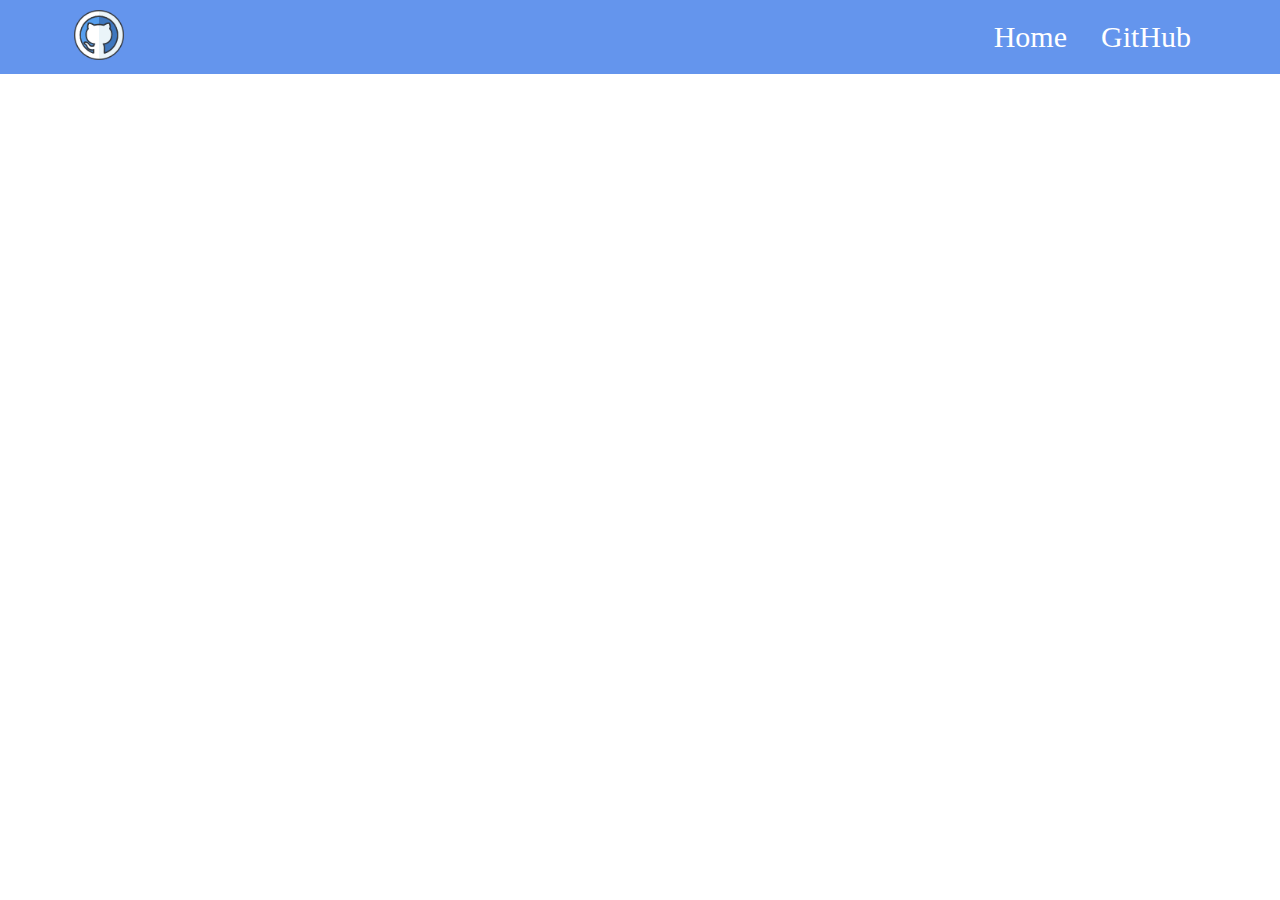
==== docs/index.html @ 2d5ddafa "criando o menu do projeto" ====
<!DOCTYPE html>
<html lang="pt-br">
  <head>
    <meta charset="UTF-8" />
    <meta http-equiv="X-UA-Compatible" content="IE=edge" />
    <meta name="viewport" content="width=device-width, initial-scale=1.0" />
    <link rel="stylesheet" href="style.css" />
    <title>Desafios Dio</title>
  </head>
  <body>
    <header class="cabecalho">
      <div class="container">
        <section class="imgCabecalho">
          <img class="logoSite" src="../img/image 42.png" alt="Logo GitHub" />
        </section>
        <section class="nav-link">
          <a class="link-nav" href="index.html">Home</a>
          <a class="link-nav" href="https://github.com/Mar-io20">GitHub</a>
        </section>
      </div>
    </header>
    
  </body>
</html>
---- docs/style.css ----
/* Header */
.cabecalho {
    background: cornflowerblue;
    margin: auto -8px auto -8px;
}
.container {
    display: flex;
    align-items: center;
    justify-content: space-between;
    margin: 0 5%;
    margin-top: -8px;
    padding: 10px;
}
.logoSite{
    width: 50px;
}
.link-nav{
    color: #fff;
    font-size: 30px;
    margin: 15px;
    text-decoration: none;
}

/* main */
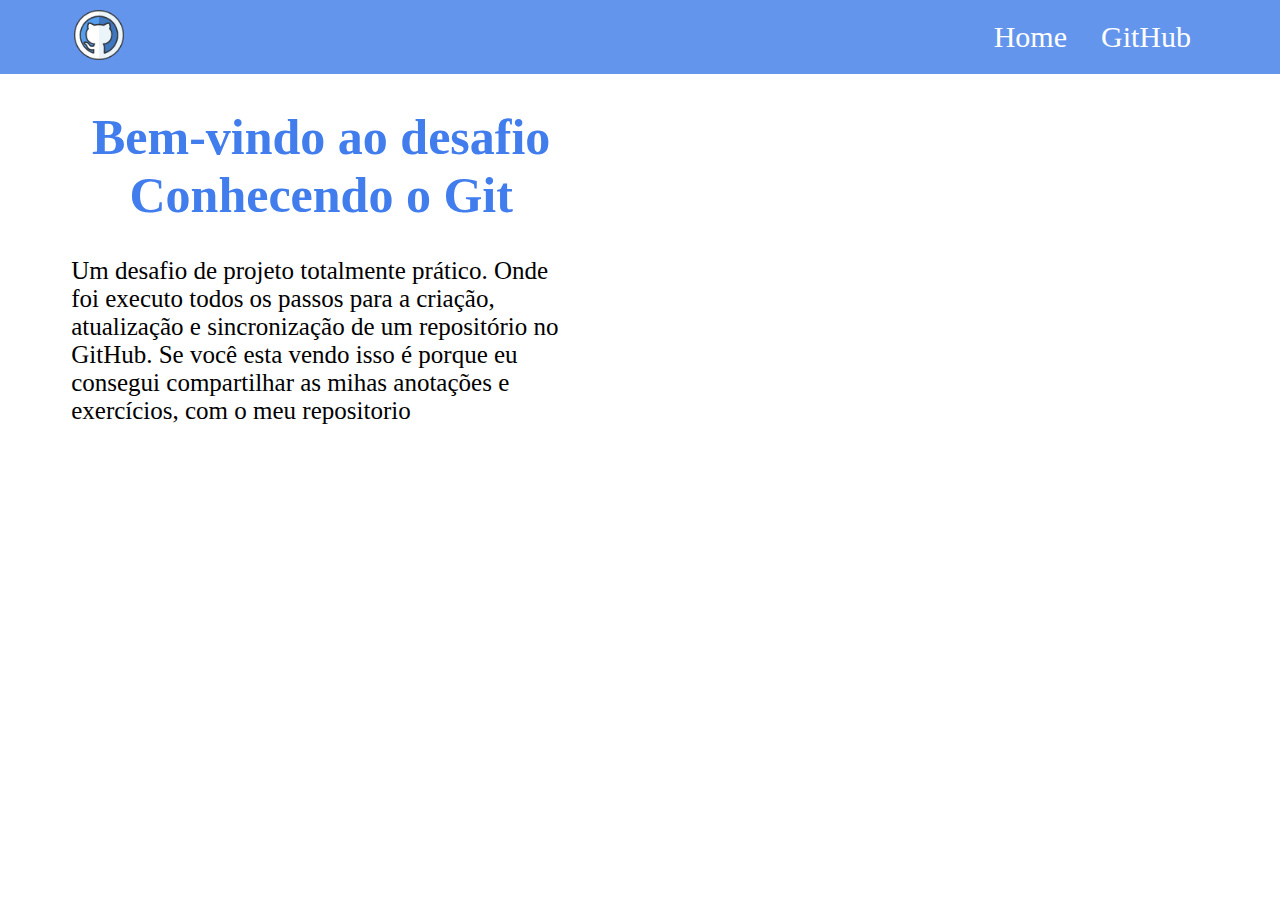
==== commit 13843aa3: "criando o primeiro paragrafo com cabecalho" ====
--- a/docs/index.html
+++ b/docs/index.html
@@ -1,24 +1,38 @@
 <!DOCTYPE html>
 <html lang="pt-br">
-  <head>
+
+<head>
     <meta charset="UTF-8" />
     <meta http-equiv="X-UA-Compatible" content="IE=edge" />
     <meta name="viewport" content="width=device-width, initial-scale=1.0" />
     <link rel="stylesheet" href="style.css" />
     <title>Desafios Dio</title>
-  </head>
-  <body>
+</head>
+
+<body>
     <header class="cabecalho">
-      <div class="container">
-        <section class="imgCabecalho">
-          <img class="logoSite" src="../img/image 42.png" alt="Logo GitHub" />
+        <div class="container">
+            <section class="imgCabecalho">
+                <img class="logoSite" src="../img/image 42.png" alt="Logo GitHub" />
+            </section>
+            <section class="nav-link">
+                <a class="link-nav" href="index.html">Home</a>
+                <a class="link-nav" href="https://github.com/Mar-io20">GitHub</a>
+            </section>
+        </div>
+    </header>
+    <main class="conteudo">
+        <section class="container-conteudo">
+            <section class="container-conteudo-textos">
+                <h1 class="titulo-projeto">Bem-vindo ao desafio Conhecendo o Git </h1>
+                <span class="texto-conteudo">
+                    Um desafio de projeto totalmente prático. Onde foi executo todos os passos para a criação,
+                    atualização e sincronização de um repositório no GitHub. Se você esta vendo isso é porque eu
+                    consegui compartilhar as mihas anotações e exercícios, com o meu repositorio
+            </section>
+            
         </section>
-        <section class="nav-link">
-          <a class="link-nav" href="index.html">Home</a>
-          <a class="link-nav" href="https://github.com/Mar-io20">GitHub</a>
-        </section>
-      </div>
-    </header>
-    
-  </body>
-</html>
+    </main>
+</body>
+
+</html>--- a/docs/style.css
+++ b/docs/style.css
@@ -1,25 +1,54 @@
 /* Header */
 .cabecalho {
-    background: cornflowerblue;
-    margin: auto -8px auto -8px;
+  background: #6495ed;
+  margin: auto -8px auto -8px;
 }
 .container {
-    display: flex;
-    align-items: center;
-    justify-content: space-between;
-    margin: 0 5%;
-    margin-top: -8px;
-    padding: 10px;
+  display: flex;
+  align-items: center;
+  justify-content: space-between;
+  margin: 0 5%;
+  margin-top: -8px;
+  padding: 10px;
 }
-.logoSite{
-    width: 50px;
+.logoSite {
+  width: 50px;
 }
-.link-nav{
-    color: #fff;
-    font-size: 30px;
-    margin: 15px;
-    text-decoration: none;
+.link-nav {
+  color: #fff;
+  font-size: 30px;
+  margin: 15px;
+  text-decoration: none;
 }
 
 /* main */
+.container-conteudo {
+  display: flex;
+  align-items: center;
+  justify-content: space-between;
+  margin: 0 5%;
+}
 
+.container-conteudo-textos {
+  display: flex;
+  flex-direction: column;
+  width: 500px;
+}
+
+.titulo-projeto {
+  font-size: 50px;
+  color: #417dec;
+
+  text-align: center;
+}
+
+.texto-conteudo {
+  font-size: 25px;
+}
+
+/* seção do desenho */
+
+.titulo-desenho {
+  align-items: center;
+  justify-content: center;
+}
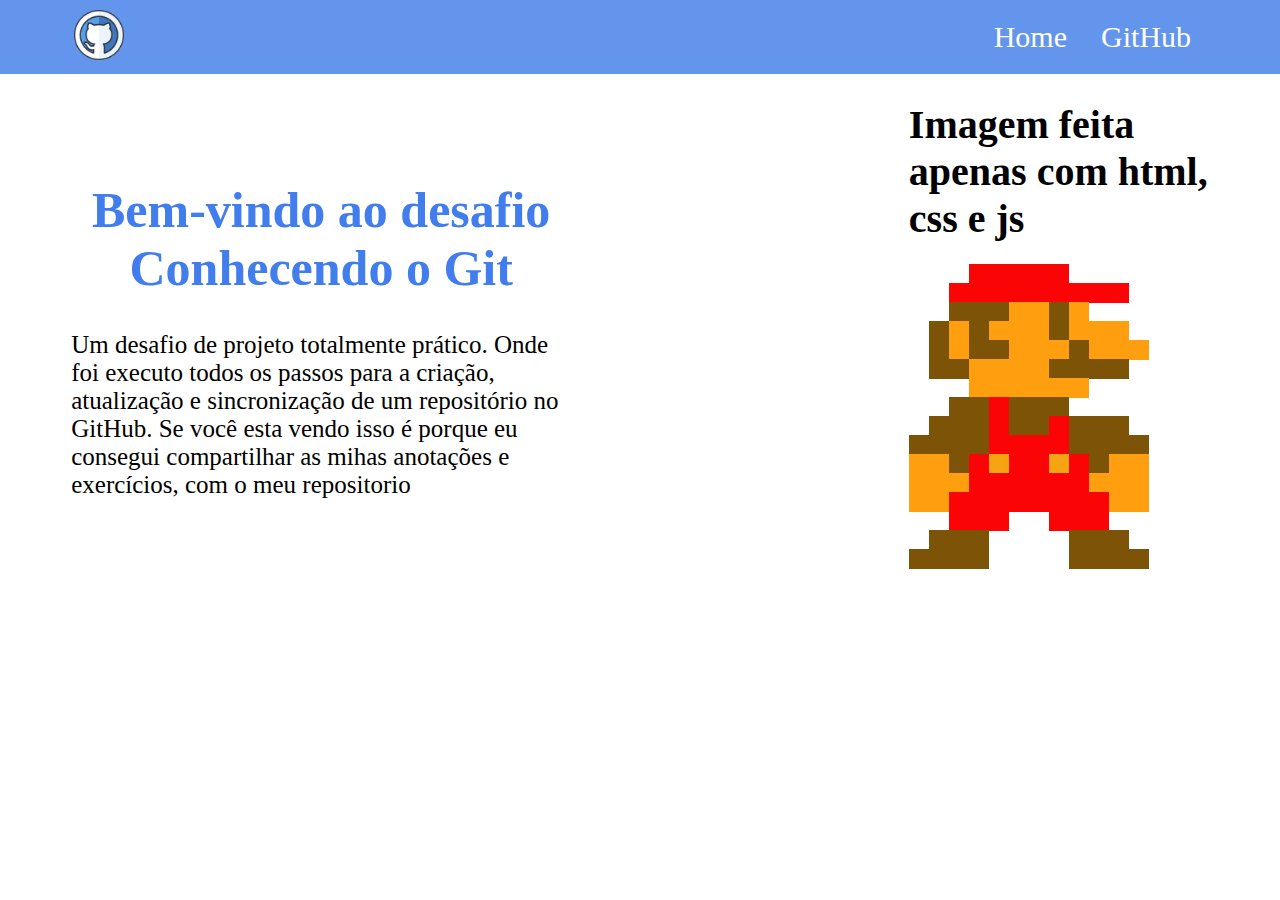
==== commit 0c4c0f6e: "desnho do mario com o conteudo da pagina" ====
--- a/docs/index.html
+++ b/docs/index.html
@@ -5,7 +5,8 @@
     <meta charset="UTF-8" />
     <meta http-equiv="X-UA-Compatible" content="IE=edge" />
     <meta name="viewport" content="width=device-width, initial-scale=1.0" />
-    <link rel="stylesheet" href="style.css" />
+    <link rel="stylesheet" href="../style/style.css" />
+    <link rel="stylesheet" href="../style/desenho.css">
     <title>Desafios Dio</title>
 </head>
 
@@ -30,9 +31,30 @@
                     atualização e sincronização de um repositório no GitHub. Se você esta vendo isso é porque eu
                     consegui compartilhar as mihas anotações e exercícios, com o meu repositorio
             </section>
-            
+            <section class="desenho-do-mario">
+                <h1 class="titulo-desenho">Imagem feita apenas com html, css e js</h1>
+                <div id="whois">
+                    wwwrrrrrwwwwj
+                    wwrrrrrrrrrwj
+                    wwbbboobowwwj
+                    wbobooobooowj
+                    wbobboooboooj
+                    wbboooobbbbwj
+                    wwwoooooowwwj
+                    wwbbrbbbwwwwj
+                    wbbbrbbrbbbwj
+                    bbbbrrrrbbbbj
+                    oobryrryrbooj
+                    ooorrrrrroooj
+                    oorrrrrrrrooj
+                    wwrrrwwrrrwwj
+                    wbbbwwwwbbbwj
+                    bbbbwwwwbbbbj
+                </div>
+            </section>
         </section>
     </main>
+    <script src="../code/mario-code.js"></script>
 </body>
 
 </html>--- a/style/style.css
+++ b/style/style.css
@@ -0,0 +1,57 @@
+/* Header */
+.cabecalho {
+  background: #6495ed;
+  margin: auto -8px auto -8px;
+}
+.container {
+  display: flex;
+  align-items: center;
+  justify-content: space-between;
+  margin: 0 5%;
+  margin-top: -8px;
+  padding: 10px;
+}
+.logoSite {
+  width: 50px;
+}
+.link-nav {
+  color: #fff;
+  font-size: 30px;
+  margin: 15px;
+  text-decoration: none;
+}
+
+/* main */
+.container-conteudo {
+  display: flex;
+  align-items: center;
+  justify-content: space-between;
+  margin: 0 5%;
+}
+
+.container-conteudo-textos {
+  display: flex;
+  flex-direction: column;
+  width: 500px;
+}
+
+.titulo-projeto {
+  font-size: 50px;
+  color: #417dec;
+
+  text-align: center;
+}
+
+.texto-conteudo {
+  font-size: 25px;
+}
+
+/* seção do desenho */
+.desenho-do-mario{
+  width: 300px;
+}
+.titulo-desenho {
+  align-items: center;
+  justify-content: center;
+  font-size: 40px;
+}
--- a/style/desenho.css
+++ b/style/desenho.css
@@ -0,0 +1,18 @@
+.w,.r,.b,.o,.y{
+    display: inline-block;
+    width: 20px;
+    height: 20px;
+    margin-top: -5px;
+}
+.r {
+    background: #FB0405;
+}
+.b {
+    background: #7d5307;
+}
+.o {
+    background: #ff9f10;
+}
+.y {
+    background: #f6a412;
+}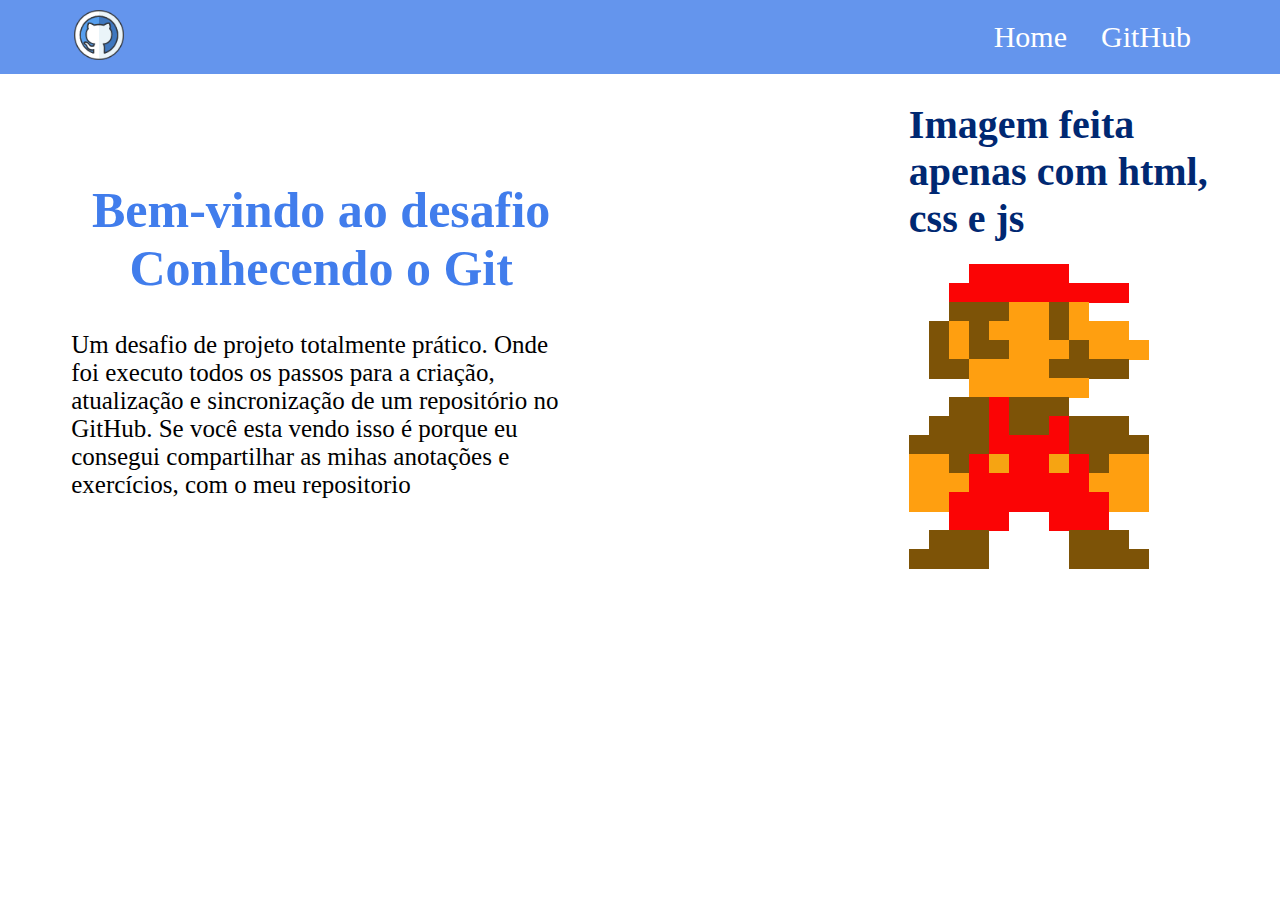
==== commit 0d7dea33: "correção de tamanho no titulo" ====
--- a/docs/index.html
+++ b/docs/index.html
@@ -14,7 +14,9 @@
     <header class="cabecalho">
         <div class="container">
             <section class="imgCabecalho">
-                <img class="logoSite" src="../img/image 42.png" alt="Logo GitHub" />
+                <a href="https://github.com/Mar-io20">
+                    <img class="logoSite" src="../img/image 42.png" alt="Logo GitHub" />
+                </a>
             </section>
             <section class="nav-link">
                 <a class="link-nav" href="index.html">Home</a>
--- a/style/style.css
+++ b/style/style.css
@@ -54,4 +54,5 @@
   align-items: center;
   justify-content: center;
   font-size: 40px;
+  color: #002872;
 }
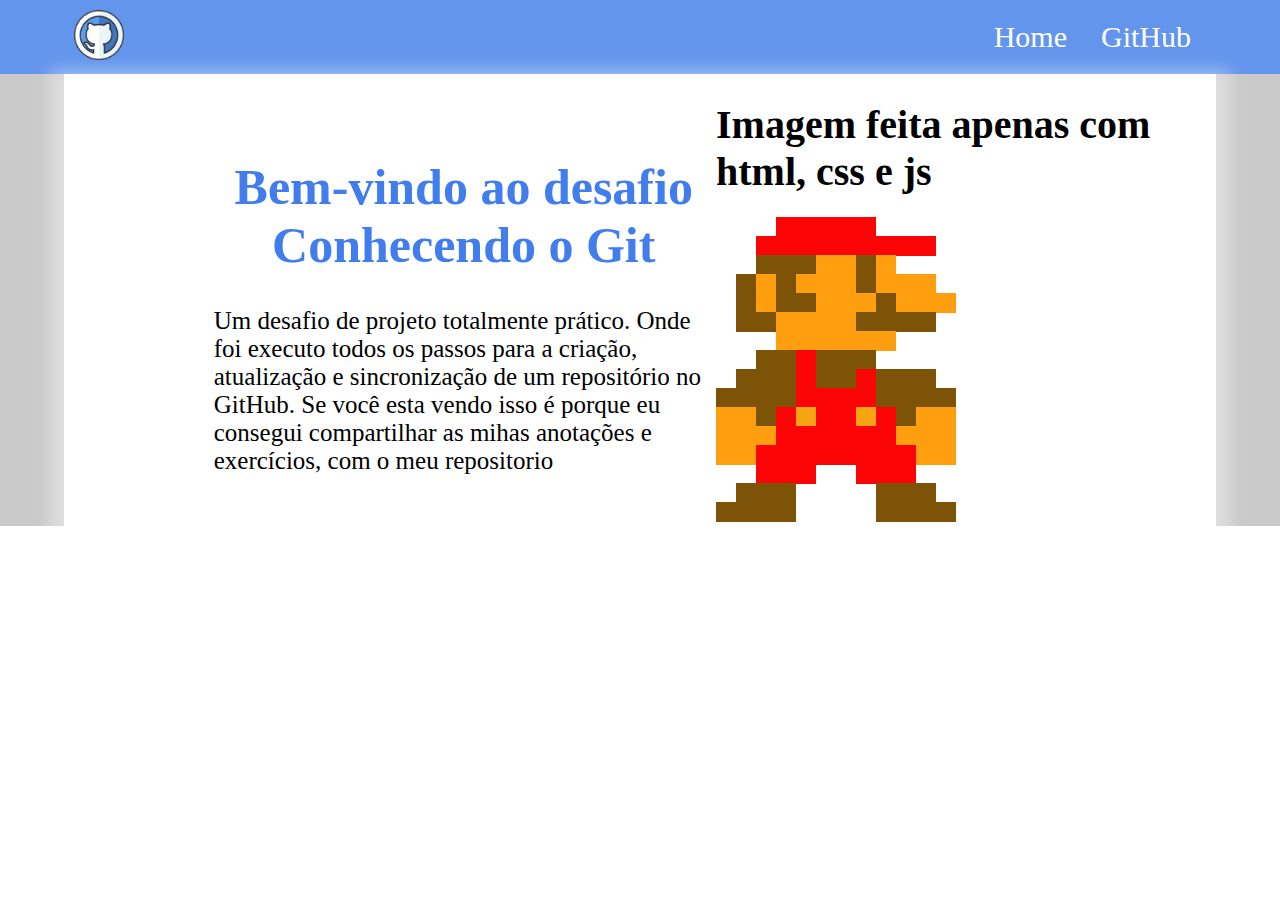
==== commit 55c80ee3: "Atualização para gh pages" ====
--- a/docs/index.html
+++ b/docs/index.html
@@ -5,8 +5,8 @@
     <meta charset="UTF-8" />
     <meta http-equiv="X-UA-Compatible" content="IE=edge" />
     <meta name="viewport" content="width=device-width, initial-scale=1.0" />
-    <link rel="stylesheet" href="../style/style.css" />
-    <link rel="stylesheet" href="../style/desenho.css">
+    <link rel="stylesheet" href="style.css" />
+    <link rel="stylesheet" href="desenho.css">
     <title>Desafios Dio</title>
 </head>
 
@@ -14,9 +14,7 @@
     <header class="cabecalho">
         <div class="container">
             <section class="imgCabecalho">
-                <a href="https://github.com/Mar-io20">
-                    <img class="logoSite" src="../img/image 42.png" alt="Logo GitHub" />
-                </a>
+                <img class="logoSite" src="../img/image 42.png" alt="Logo GitHub" />
             </section>
             <section class="nav-link">
                 <a class="link-nav" href="index.html">Home</a>
--- a/docs/style.css
+++ b/docs/style.css
@@ -0,0 +1,81 @@
+/* Header */
+.cabecalho {
+  background: #6495ed;
+  margin: auto -8px auto -8px;
+}
+.container {
+  display: flex;
+  align-items: center;
+  justify-content: space-between;
+  margin: 0 5%;
+  margin-top: -8px;
+  padding: 10px;
+}
+.logoSite {
+  width: 50px;
+}
+.link-nav {
+  color: #fff;
+  font-size: 30px;
+  margin: 15px;
+  text-decoration: none;
+}
+
+/* main */
+main {
+  background: rgb(202, 202, 202);
+  margin: 0 -8px;
+}
+.container-conteudo {
+  display: flex;
+  align-items: center;
+  justify-content: space-between;
+  margin: 0 5%;
+
+  background: #FFFFFF;
+box-shadow: 0px 10px 15px 14px rgba(255, 255, 255, 0.4);
+}
+
+.container-conteudo-textos {
+  display: flex;
+  flex-direction: column;
+  width: 500px;
+  margin-left: 13%;
+}
+
+.titulo-projeto {
+  font-size: 50px;
+  color: #417dec;
+
+  text-align: center;
+}
+
+.texto-conteudo {
+  font-size: 25px;
+}
+
+/* seção do desenho */
+.desenho-do-mario {
+  width: 500px;
+}
+.titulo-desenho {
+  align-items: center;
+  justify-content: center;
+  font-size: 40px;
+}
+
+@media (max-width: 1000px) {
+  .container-conteudo, .conteudo {
+    flex-direction: column;
+    text-align: center;
+  }
+
+  .container-conteudo-textos {
+    display: flex;
+    flex-direction: column;
+    width: 500px;
+    margin-left: 0;
+    
+  }
+
+}
--- a/docs/desenho.css
+++ b/docs/desenho.css
@@ -0,0 +1,18 @@
+.w,.r,.b,.o,.y{
+    display: inline-block;
+    width: 20px;
+    height: 20px;
+    margin-top: -5px;
+}
+.r {
+    background: #FB0405;
+}
+.b {
+    background: #7d5307;
+}
+.o {
+    background: #ff9f10;
+}
+.y {
+    background: #f6a412;
+}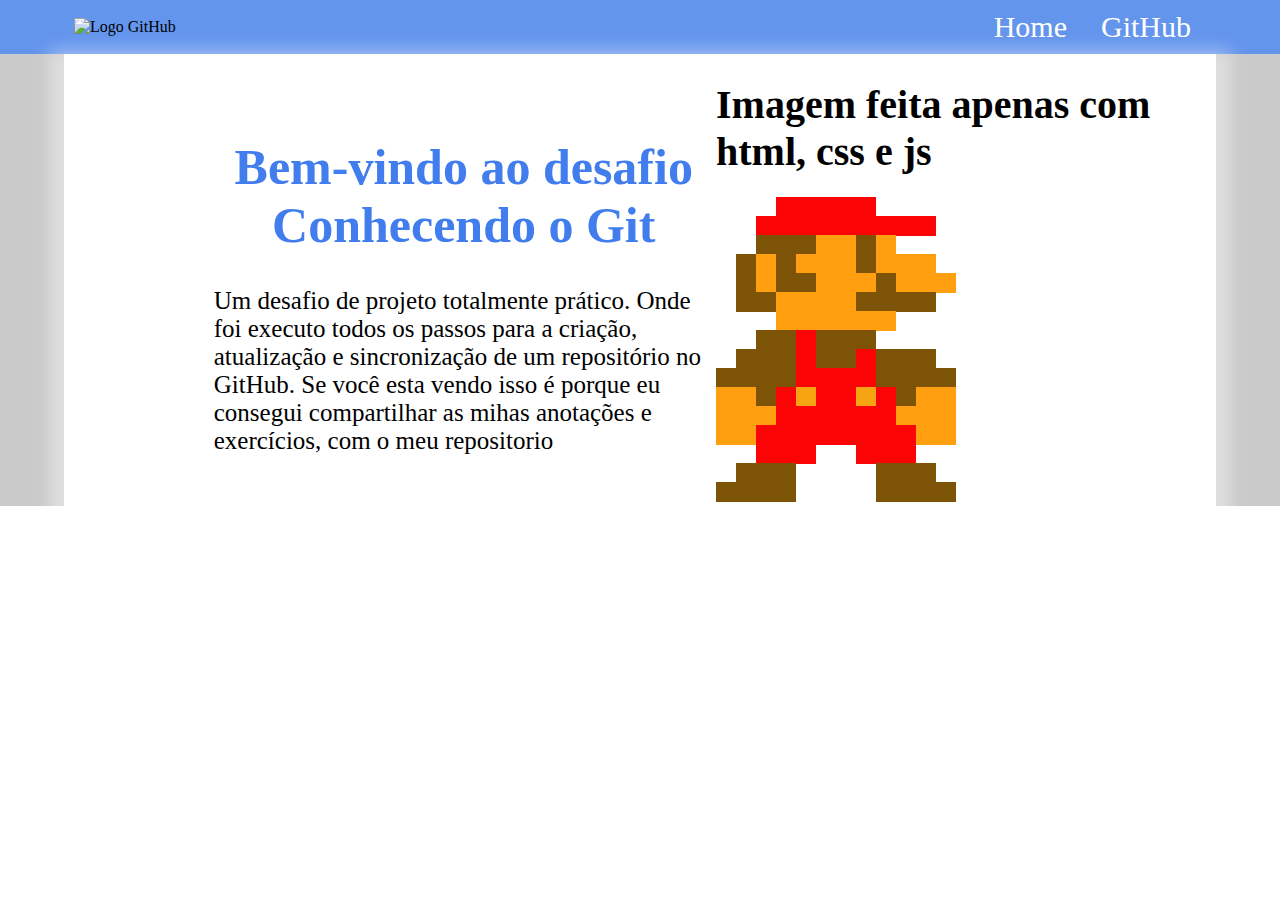
==== commit bc7f4186: "Logo corregido" ====
--- a/docs/index.html
+++ b/docs/index.html
@@ -14,7 +14,7 @@
     <header class="cabecalho">
         <div class="container">
             <section class="imgCabecalho">
-                <img class="logoSite" src="../img/image 42.png" alt="Logo GitHub" />
+                <img class="logoSite" src="https://github.com/Mar-io20/Desafios-Digital-Innovation-One/blob/main/img/image%2042.png?raw=true" alt="Logo GitHub" />
             </section>
             <section class="nav-link">
                 <a class="link-nav" href="index.html">Home</a>
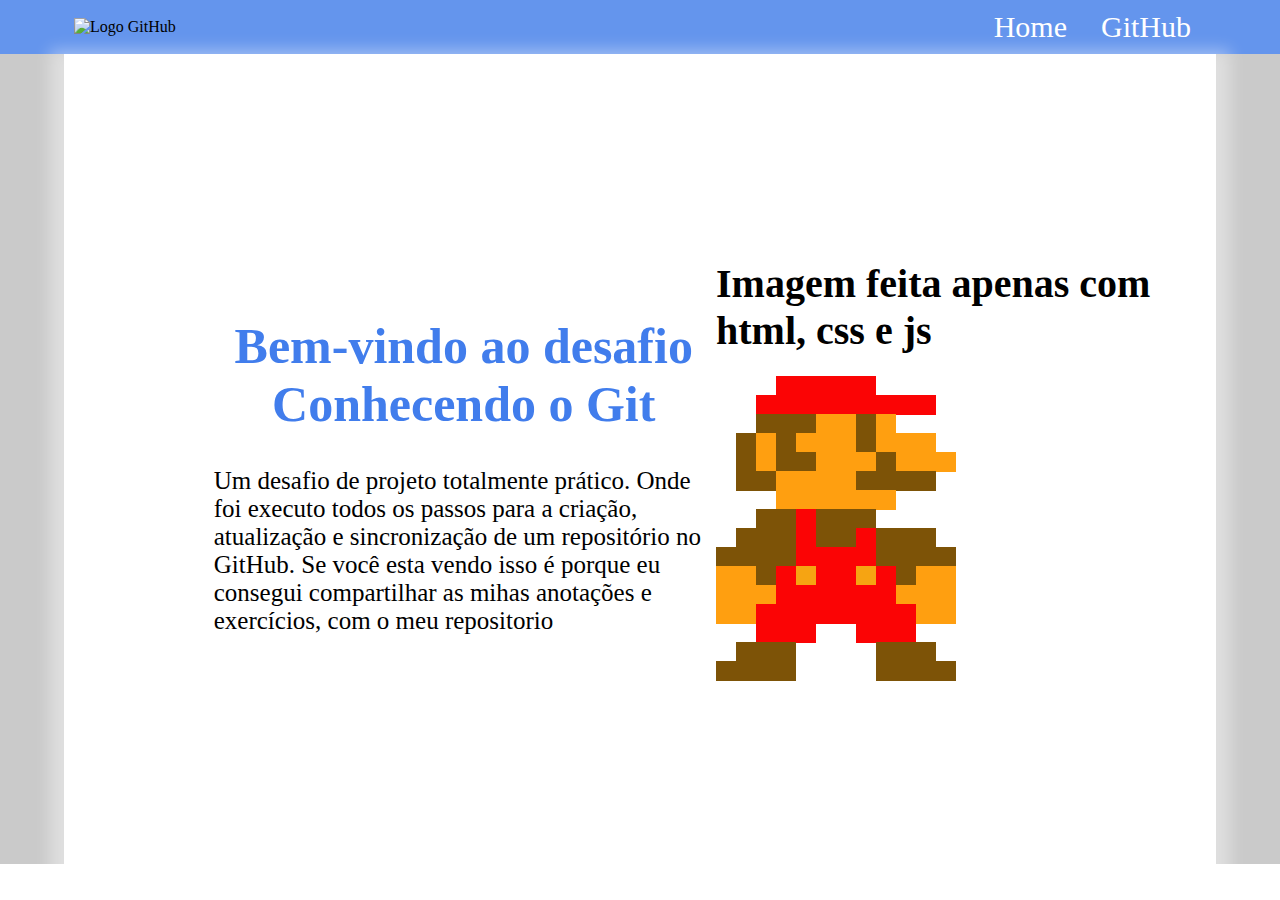
==== commit c80ad91a: "Tentando corrigir bugs da imagem no gh pages" ====
--- a/docs/index.html
+++ b/docs/index.html
@@ -54,7 +54,7 @@
             </section>
         </section>
     </main>
-    <script src="../code/mario-code.js"></script>
+    <script src="mario-code.js"></script>
 </body>
 
 </html>--- a/docs/style.css
+++ b/docs/style.css
@@ -31,6 +31,7 @@
   align-items: center;
   justify-content: space-between;
   margin: 0 5%;
+  height: 90vh;
 
   background: #FFFFFF;
 box-shadow: 0px 10px 15px 14px rgba(255, 255, 255, 0.4);
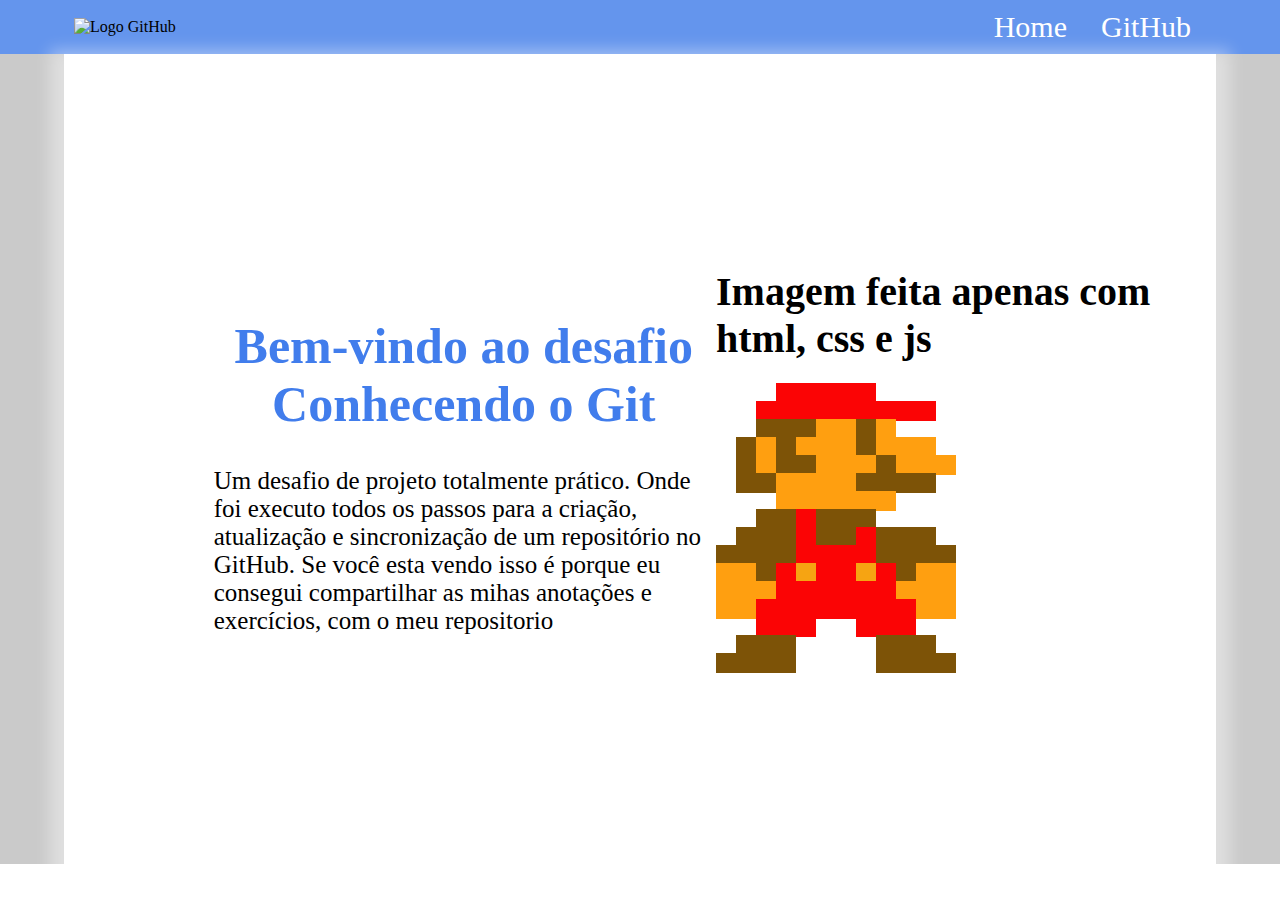
==== commit 821d62d0: "mudando tamanho margin" ====
--- a/docs/index.html
+++ b/docs/index.html
@@ -14,7 +14,9 @@
     <header class="cabecalho">
         <div class="container">
             <section class="imgCabecalho">
-                <img class="logoSite" src="https://github.com/Mar-io20/Desafios-Digital-Innovation-One/blob/main/img/image%2042.png?raw=true" alt="Logo GitHub" />
+                <img class="logoSite"
+                    src="https://github.com/Mar-io20/Desafios-Digital-Innovation-One/blob/main/img/image%2042.png?raw=true"
+                    alt="Logo GitHub" />
             </section>
             <section class="nav-link">
                 <a class="link-nav" href="index.html">Home</a>
@@ -53,6 +55,11 @@
                 </div>
             </section>
         </section>
+        <!-- <section class="proximo-projeto">
+            <a href="../DesafioHtmleCss/index.html">
+                <p class="texto-Projeto2">Projeto 2</p>
+            </a>
+        </section> -->
     </main>
     <script src="mario-code.js"></script>
 </body>
--- a/docs/style.css
+++ b/docs/style.css
@@ -26,13 +26,19 @@
   background: rgb(202, 202, 202);
   margin: 0 -8px;
 }
+.conteudo {
+  display: flex;
+  flex-direction: column;
+  justify-content: space-between;
+}
+
 .container-conteudo {
   display: flex;
   align-items: center;
   justify-content: space-between;
   margin: 0 5%;
   height: 90vh;
-
+  
   background: #FFFFFF;
 box-shadow: 0px 10px 15px 14px rgba(255, 255, 255, 0.4);
 }
--- a/docs/desenho.css
+++ b/docs/desenho.css
@@ -2,7 +2,7 @@
     display: inline-block;
     width: 20px;
     height: 20px;
-    margin-top: -5px;
+    margin-top: -10px;
 }
 .r {
     background: #FB0405;
